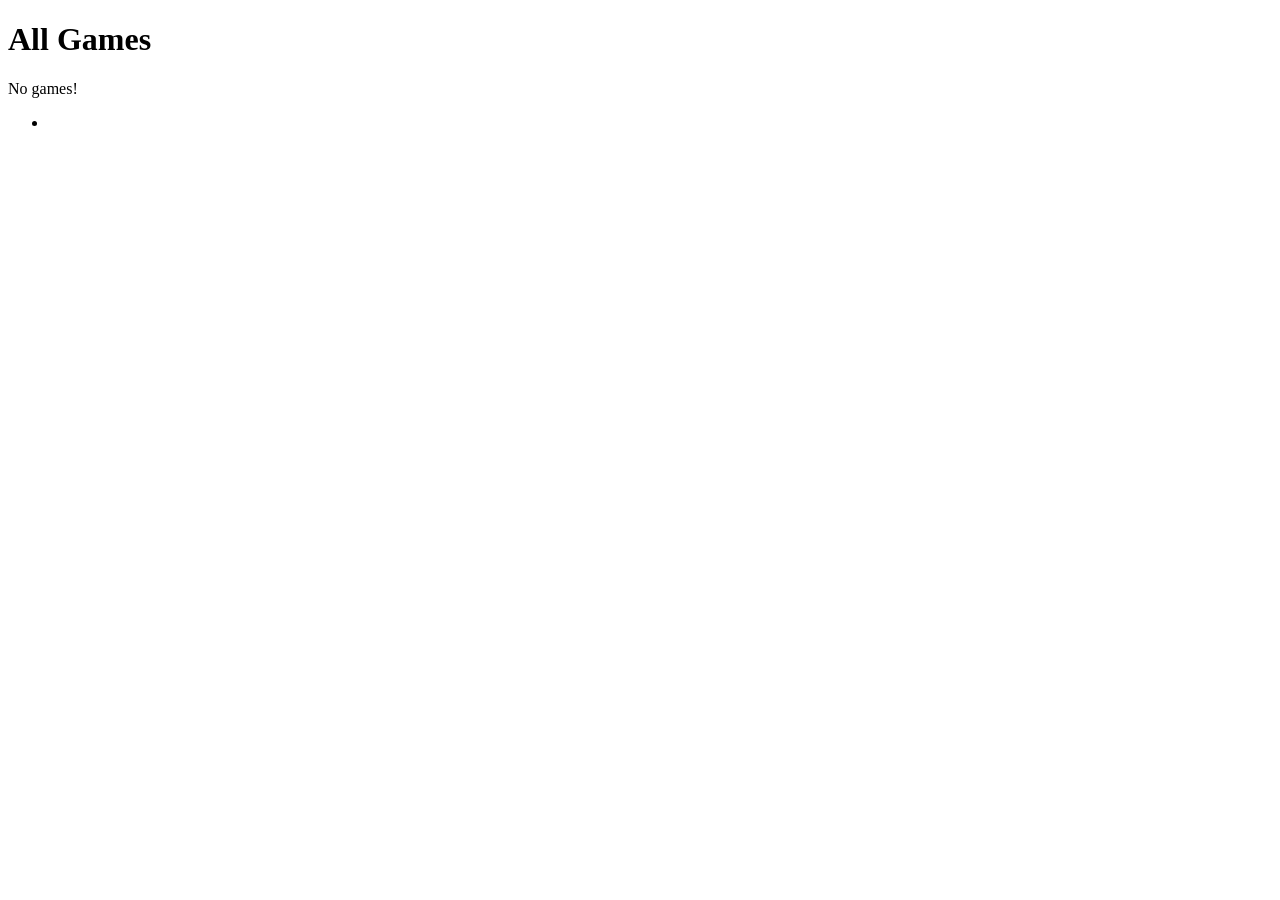
==== dungeon-notes/src/main/resources/templates/games/index.html @ 793c1296 "added a message in case there are no games" ====
<!DOCTYPE html>
<html lang="en" xmlns:th="https://www.thymeleaf.org/">
<head>
    <meta charset="UTF-8">
    <title>Dungeon Games</title>
</head>
<body>

<h1>All Games</h1>

<p th:unless="${games} and ${games.size()}">No games!</p>

    <ul>
        <th:block th:each="game : ${games}">
            <li th:text="${game}"></li>
        </th:block>
    </ul>
</body>
</html>
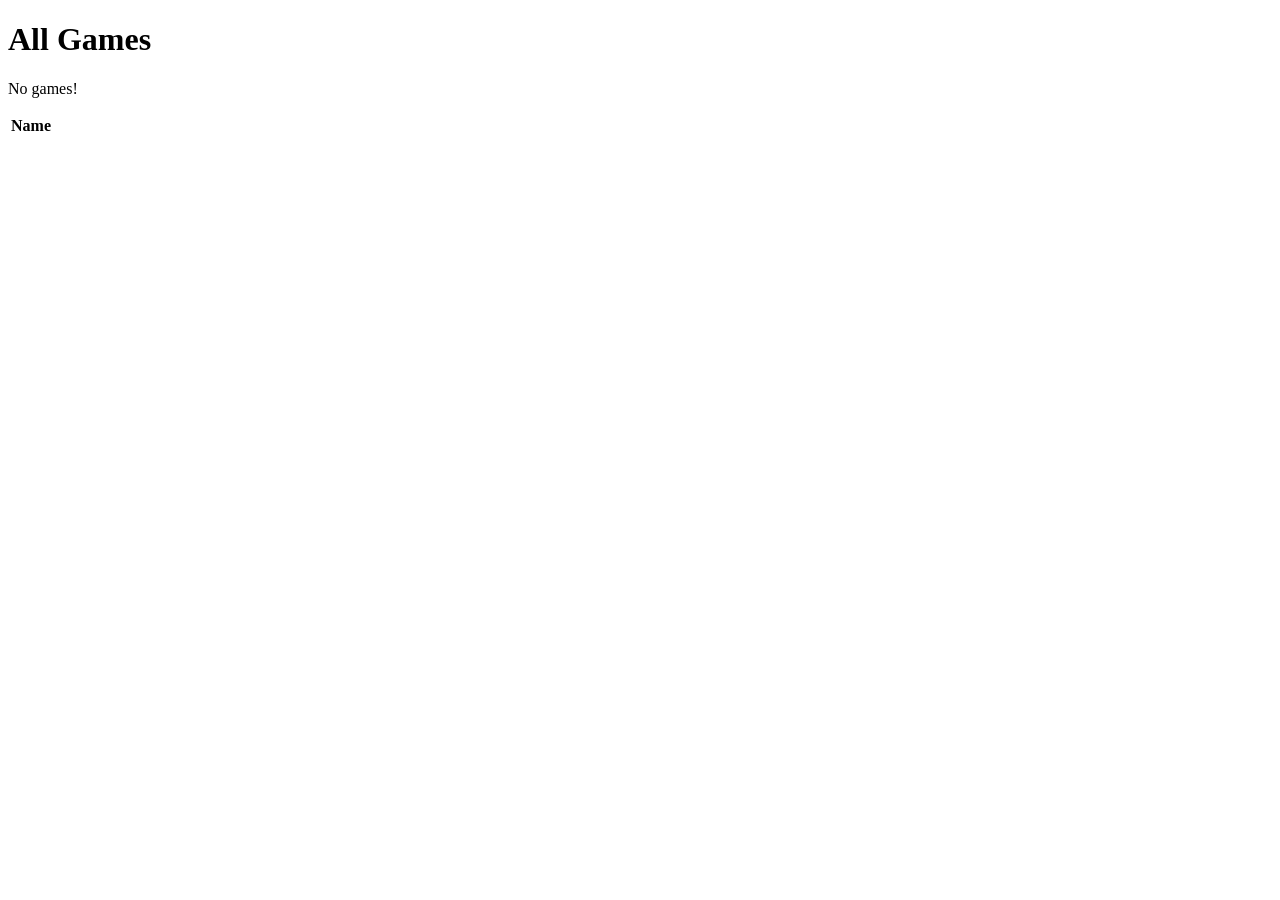
==== commit 3d02138e: "replaced css and js with bootstrap" ====
--- a/dungeon-notes/src/main/resources/templates/games/index.html
+++ b/dungeon-notes/src/main/resources/templates/games/index.html
@@ -1,19 +1,23 @@
 <!DOCTYPE html>
 <html lang="en" xmlns:th="https://www.thymeleaf.org/">
-<head>
-    <meta charset="UTF-8">
-    <title>Dungeon Games</title>
-</head>
-<body>
+<head th:replace="fragments :: head"></head>
+<body class="container">
 
 <h1>All Games</h1>
 
+<nav th:replace="fragments :: navigation"></nav>
+
 <p th:unless="${games} and ${games.size()}">No games!</p>
 
-    <ul>
-        <th:block th:each="game : ${games}">
-            <li th:text="${game}"></li>
-        </th:block>
-    </ul>
+<table class="table table-striped">
+    <thead>
+        <tr>
+            <th>Name</th>
+        </tr>
+    </thead>
+    <tr th:each="game : ${games}">
+        <td th:text="${game.name}"></td>
+    </tr>
+</table>
 </body>
 </html>
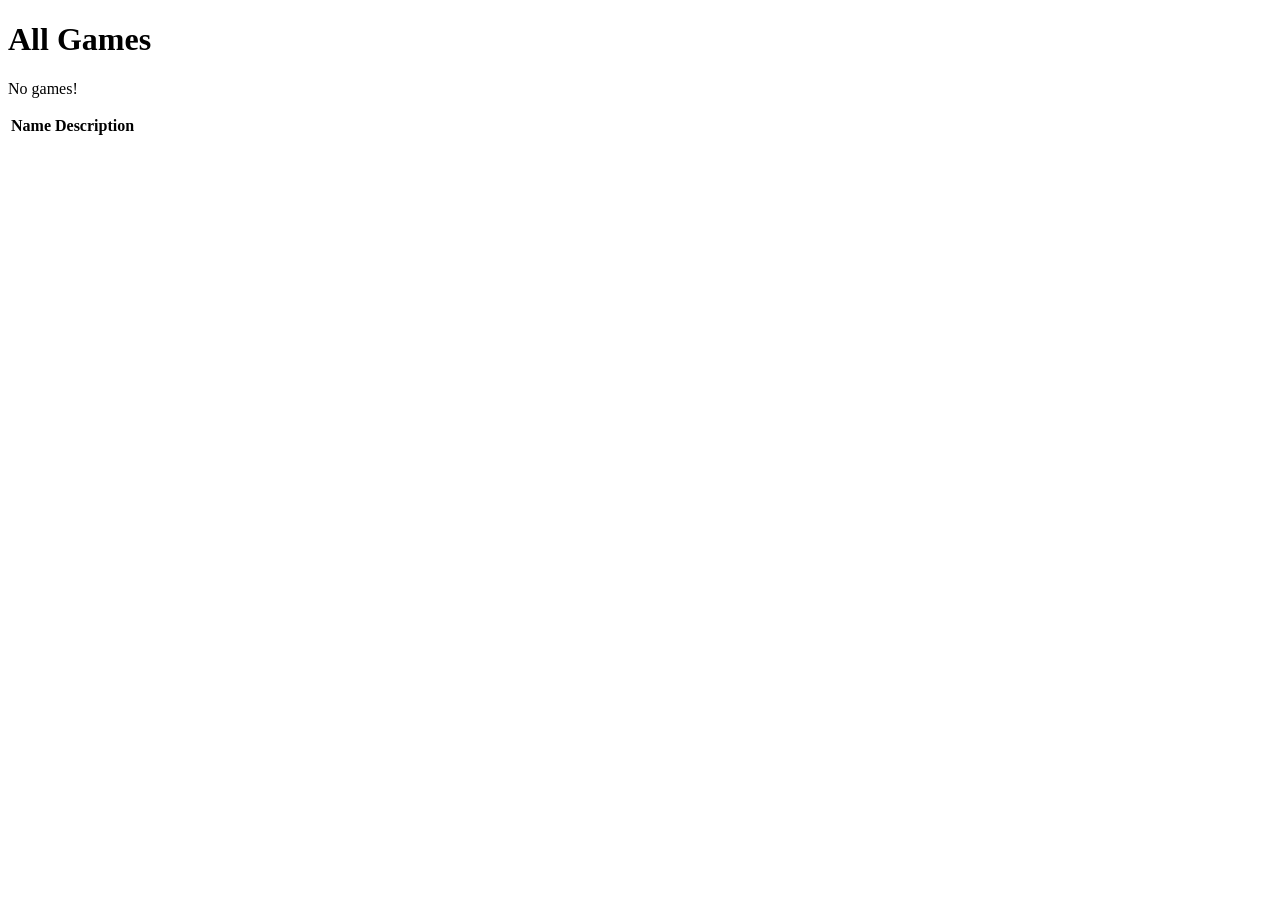
==== commit 3f4142dc: "added new place for game description" ====
--- a/dungeon-notes/src/main/resources/templates/games/index.html
+++ b/dungeon-notes/src/main/resources/templates/games/index.html
@@ -13,10 +13,12 @@
     <thead>
         <tr>
             <th>Name</th>
+            <th>Description</th>
         </tr>
     </thead>
     <tr th:each="game : ${games}">
         <td th:text="${game.name}"></td>
+        <td th:text="${game.description}"></td>
     </tr>
 </table>
 </body>
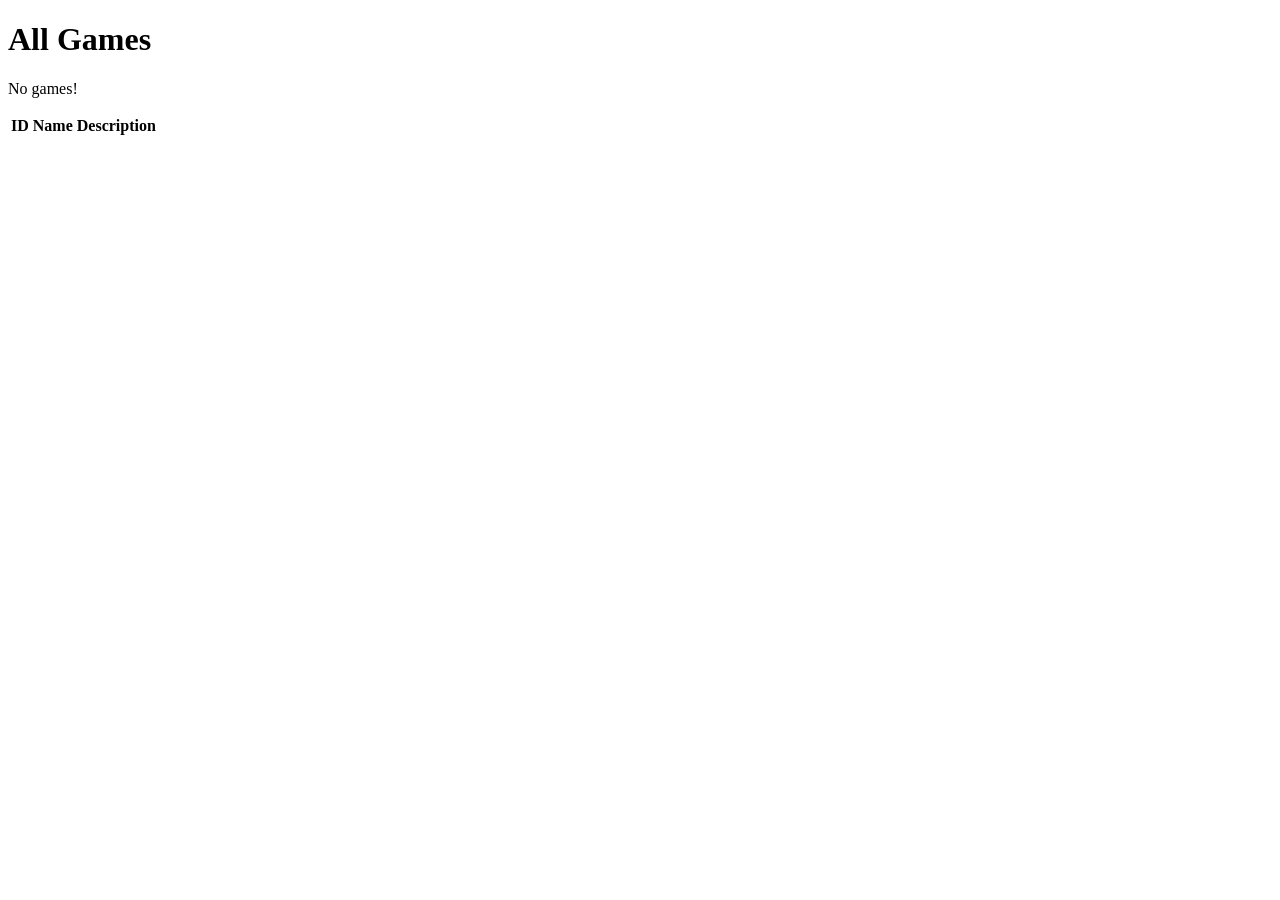
==== commit 2e94880f: "added an id for each individual game" ====
--- a/dungeon-notes/src/main/resources/templates/games/index.html
+++ b/dungeon-notes/src/main/resources/templates/games/index.html
@@ -12,11 +12,13 @@
 <table class="table table-striped">
     <thead>
         <tr>
+            <th>ID</th>
             <th>Name</th>
             <th>Description</th>
         </tr>
     </thead>
     <tr th:each="game : ${games}">
+        <td th:text="${game.id}"></td>
         <td th:text="${game.name}"></td>
         <td th:text="${game.description}"></td>
     </tr>
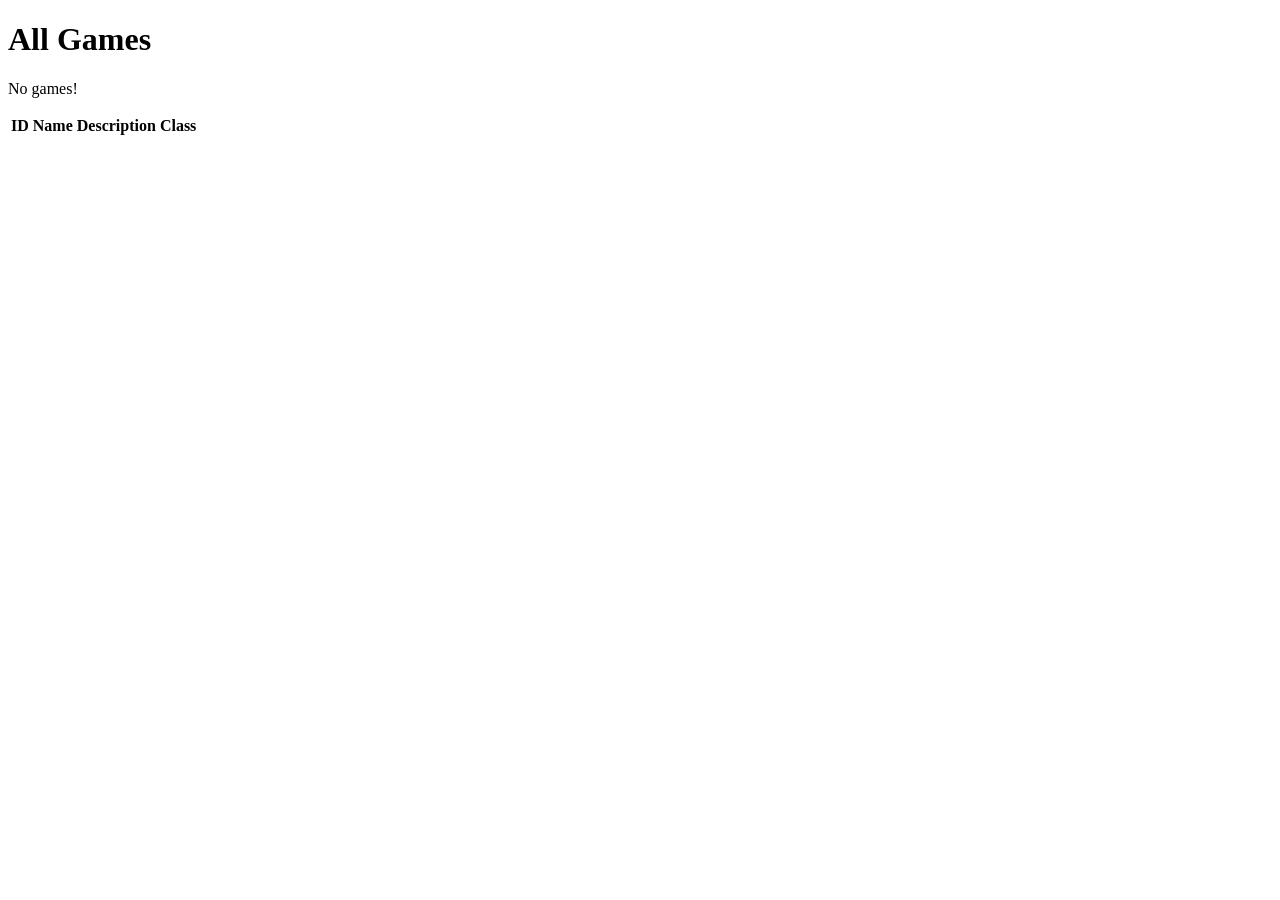
==== commit 84c8341d: "added enum types for character class selection drop down menu" ====
--- a/dungeon-notes/src/main/resources/templates/games/index.html
+++ b/dungeon-notes/src/main/resources/templates/games/index.html
@@ -5,7 +5,7 @@
 
 <h1>All Games</h1>
 
-<nav th:replace="fragments :: navigation"></nav>
+<header th:replace="fragments :: header"></header>
 
 <p th:unless="${games} and ${games.size()}">No games!</p>
 
@@ -15,12 +15,14 @@
             <th>ID</th>
             <th>Name</th>
             <th>Description</th>
+            <th>Class</th>
         </tr>
     </thead>
     <tr th:each="game : ${games}">
         <td th:text="${game.id}"></td>
         <td th:text="${game.name}"></td>
         <td th:text="${game.description}"></td>
+        <td th:text="${game.type.displayName}"></td>
     </tr>
 </table>
 </body>
